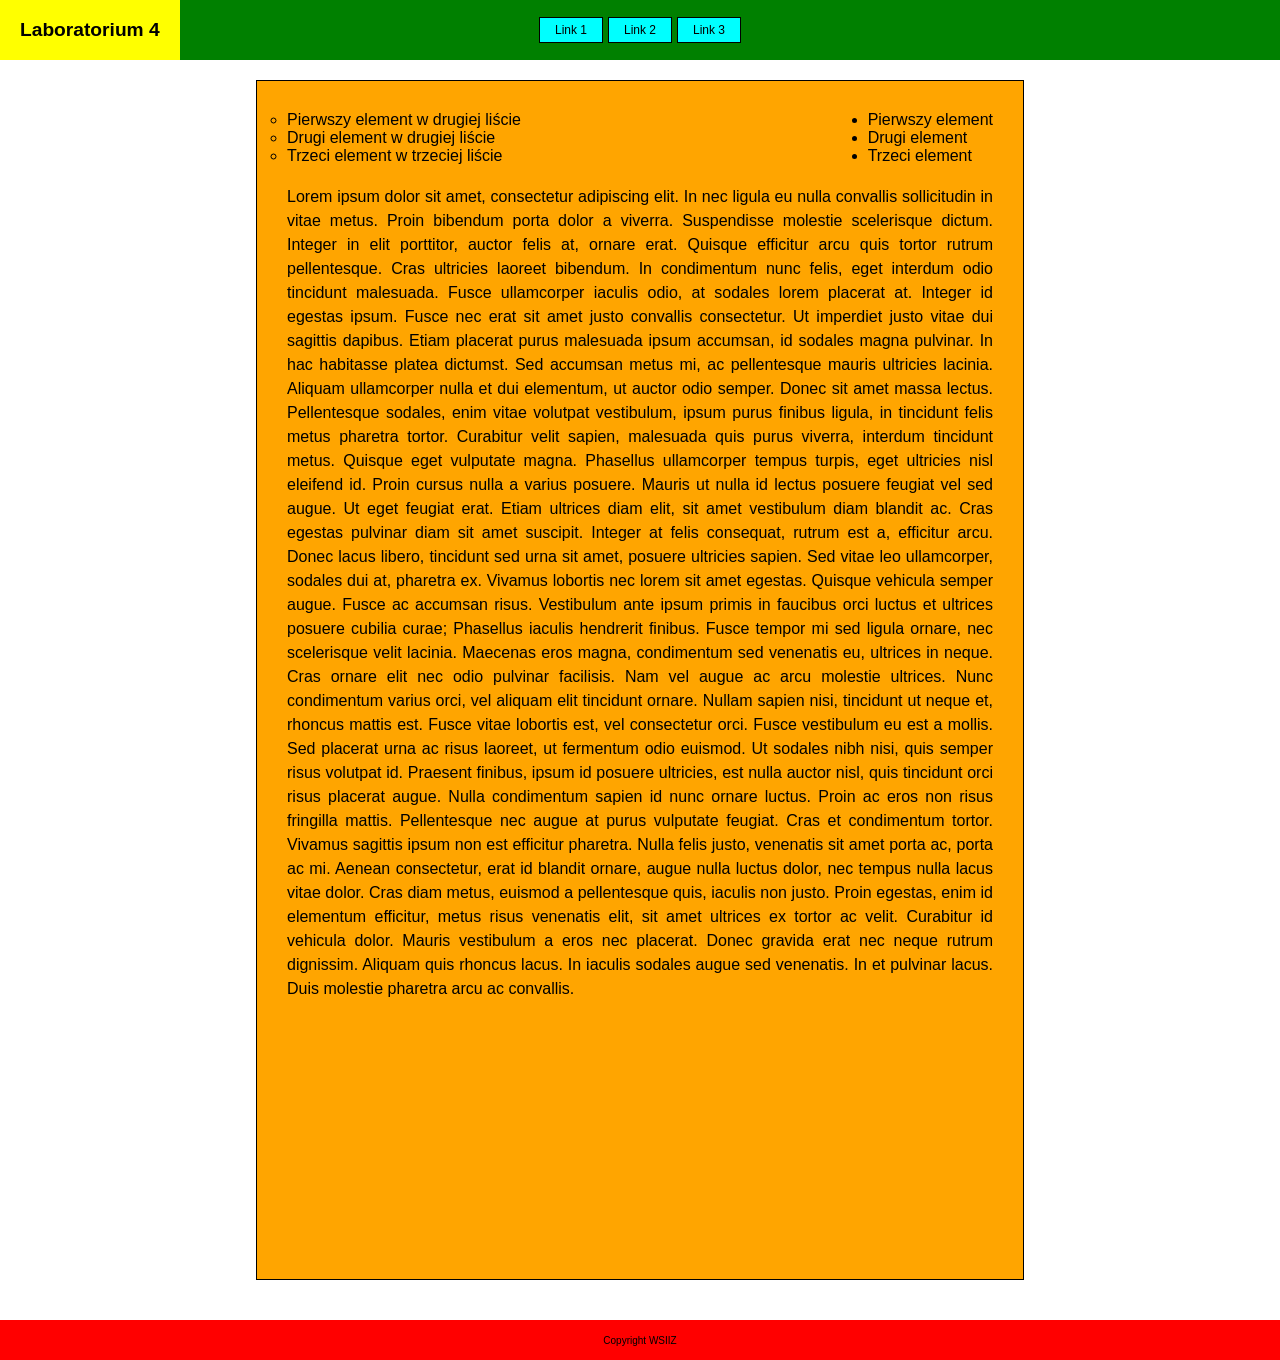
==== Lab4/index.html @ 6024c6b4 "changes" ====
<!doctype html>
<html>
  <head>
    <meta charset="utf-8" />
    <link rel="stylesheet" href="style.css" />
  </head>
  <body>
    <div id="global_container">
      <div id="top_bar">
        <div id="logo_div"><h1>Laboratorium 4</h1></div>
        <div id="nav_container">
          <div class="nav_item">Link 1</div>
          <div class="nav_item">Link 2</div>
          <div class="nav_item">Link 3</div>
        </div>
      </div>

      <div id="content_container">
        <ul class="first_list">
          <li>Pierwszy element</li>
          <li>Drugi element</li>
          <li>Trzeci element</li>
        </ul>
        <ul class="second_list">
          <li>Pierwszy element w drugiej liście</li>
          <li>Drugi element w drugiej liście</li>
          <li>Trzeci element w trzeciej liście</li>
        </ul>
        <div>
          Lorem ipsum dolor sit amet, consectetur adipiscing elit. In nec ligula
          eu nulla convallis sollicitudin in vitae metus. Proin bibendum porta
          dolor a viverra. Suspendisse molestie scelerisque dictum. Integer in
          elit porttitor, auctor felis at, ornare erat. Quisque efficitur arcu
          quis tortor rutrum pellentesque. Cras ultricies laoreet bibendum. In
          condimentum nunc felis, eget interdum odio tincidunt malesuada. Fusce
          ullamcorper iaculis odio, at sodales lorem placerat at. Integer id
          egestas ipsum. Fusce nec erat sit amet justo convallis consectetur. Ut
          imperdiet justo vitae dui sagittis dapibus. Etiam placerat purus
          malesuada ipsum accumsan, id sodales magna pulvinar. In hac habitasse
          platea dictumst. Sed accumsan metus mi, ac pellentesque mauris
          ultricies lacinia. Aliquam ullamcorper nulla et dui elementum, ut
          auctor odio semper. Donec sit amet massa lectus. Pellentesque sodales,
          enim vitae volutpat vestibulum, ipsum purus finibus ligula, in
          tincidunt felis metus pharetra tortor. Curabitur velit sapien,
          malesuada quis purus viverra, interdum tincidunt metus. Quisque eget
          vulputate magna. Phasellus ullamcorper tempus turpis, eget ultricies
          nisl eleifend id. Proin cursus nulla a varius posuere. Mauris ut nulla
          id lectus posuere feugiat vel sed augue. Ut eget feugiat erat. Etiam
          ultrices diam elit, sit amet vestibulum diam blandit ac. Cras egestas
          pulvinar diam sit amet suscipit. Integer at felis consequat, rutrum
          est a, efficitur arcu. Donec lacus libero, tincidunt sed urna sit
          amet, posuere ultricies sapien. Sed vitae leo ullamcorper, sodales dui
          at, pharetra ex. Vivamus lobortis nec lorem sit amet egestas. Quisque
          vehicula semper augue. Fusce ac accumsan risus. Vestibulum ante ipsum
          primis in faucibus orci luctus et ultrices posuere cubilia curae;
          Phasellus iaculis hendrerit finibus. Fusce tempor mi sed ligula
          ornare, nec scelerisque velit lacinia. Maecenas eros magna,
          condimentum sed venenatis eu, ultrices in neque. Cras ornare elit nec
          odio pulvinar facilisis. Nam vel augue ac arcu molestie ultrices. Nunc
          condimentum varius orci, vel aliquam elit tincidunt ornare. Nullam
          sapien nisi, tincidunt ut neque et, rhoncus mattis est. Fusce vitae
          lobortis est, vel consectetur orci. Fusce vestibulum eu est a mollis.
          Sed placerat urna ac risus laoreet, ut fermentum odio euismod. Ut
          sodales nibh nisi, quis semper risus volutpat id. Praesent finibus,
          ipsum id posuere ultricies, est nulla auctor nisl, quis tincidunt orci
          risus placerat augue. Nulla condimentum sapien id nunc ornare luctus.
          Proin ac eros non risus fringilla mattis. Pellentesque nec augue at
          purus vulputate feugiat. Cras et condimentum tortor. Vivamus sagittis
          ipsum non est efficitur pharetra. Nulla felis justo, venenatis sit
          amet porta ac, porta ac mi. Aenean consectetur, erat id blandit
          ornare, augue nulla luctus dolor, nec tempus nulla lacus vitae dolor.
          Cras diam metus, euismod a pellentesque quis, iaculis non justo. Proin
          egestas, enim id elementum efficitur, metus risus venenatis elit, sit
          amet ultrices ex tortor ac velit. Curabitur id vehicula dolor. Mauris
          vestibulum a eros nec placerat. Donec gravida erat nec neque rutrum
          dignissim. Aliquam quis rhoncus lacus. In iaculis sodales augue sed
          venenatis. In et pulvinar lacus. Duis molestie pharetra arcu ac
          convallis.
        </div>
      </div>
      <div id="footer">Copyright WSIIZ</div>
    </div>
  </body>
</html>
---- Lab4/style.css ----
* {
  margin: 0;
  padding: 0;
  box-sizing: border-box;
}

body {
  font-family: Arial, sans-serif;
  background-color: white;
  display: flex;
  flex-direction: column;
  min-height: 100vh;
}

#top_bar {
  position: fixed;
  top: 0;
  width: 100%;
  height: 60px;
  background-color: green;
  display: flex;
  justify-content: center;
  align-items: center;
  z-index: 1000;
}

#logo_div {
  position: absolute;
  left: 0;
  background-color: yellow;
  height: 100%;
  padding: 0 20px;
  display: flex;
  align-items: center;
  justify-content: center;
}

#logo_div h1 {
  margin: 0;
  font-size: 1.2rem;
  white-space: nowrap;
}

#nav_container {
  display: flex;
  gap: 5px;
}

.nav_item {
  background-color: cyan;
  border: 1px solid black;
  padding: 5px 15px;
  font-size: 12px;
  display: flex;
  align-items: center;
}

#content_container {
  margin: 80px auto 40px auto;
  width: 60%;
  background-color: orange;
  padding: 30px;
  flex-grow: 1;
  min-height: 1200px;
  border: 1px solid black;
}

.first_list {
  float: right;
  list-style-type: disc;
  text-align: left;
  margin-left: 20px;
}

.second_list {
  float: left;
  list-style-type: circle;
  text-align: left;
  margin-right: 20px;
}

#content_container > div {
  clear: both;
  padding-top: 20px;
  text-align: justify;
  line-height: 1.5;
}

#footer {
  width: 100%;
  height: 40px;
  background-color: red;
  display: flex;
  justify-content: center;
  align-items: center;
  font-size: 10px;
  margin-top: auto;
}
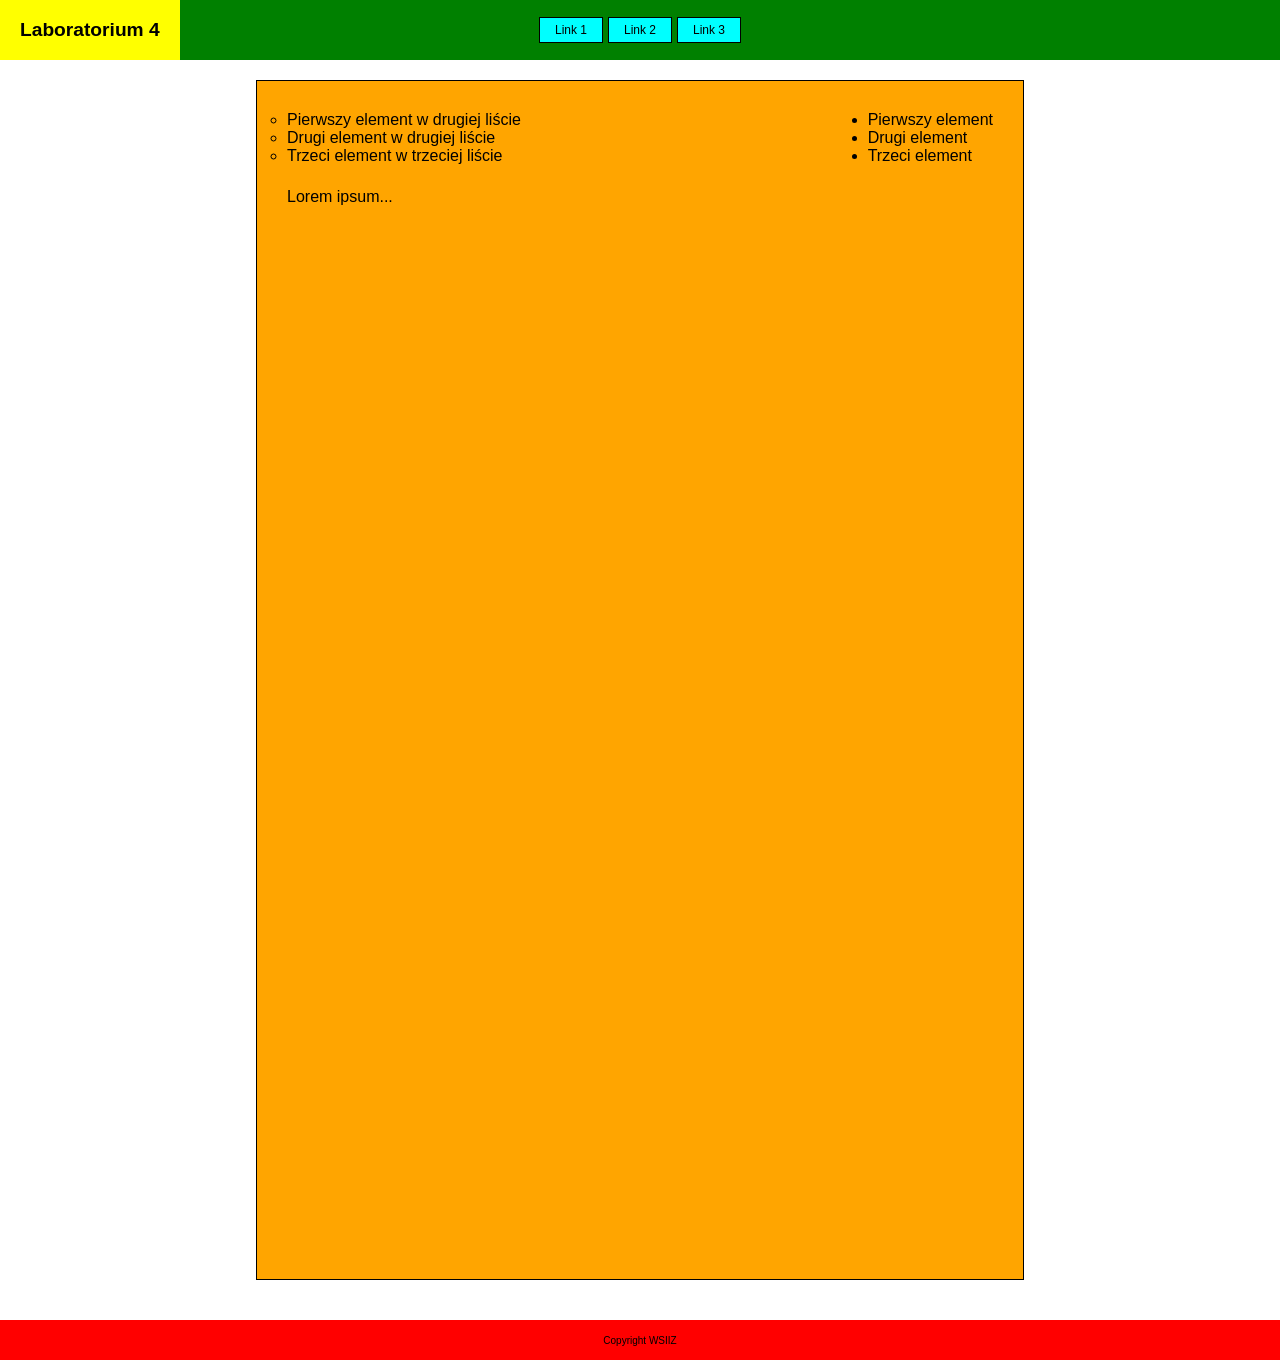
==== commit 50742d47: "lab5" ====
--- a/Lab4/index.html
+++ b/Lab4/index.html
@@ -1,84 +1,37 @@
-<!doctype html>
+<!DOCTYPE html>
 <html>
-  <head>
-    <meta charset="utf-8" />
-    <link rel="stylesheet" href="style.css" />
-  </head>
-  <body>
-    <div id="global_container">
-      <div id="top_bar">
-        <div id="logo_div"><h1>Laboratorium 4</h1></div>
-        <div id="nav_container">
-          <div class="nav_item">Link 1</div>
-          <div class="nav_item">Link 2</div>
-          <div class="nav_item">Link 3</div>
-        </div>
-      </div>
+ <head>
+ <meta charset="utf-8">
+ <link rel="stylesheet" href="style.css">
+ </head>
+ <body>
+ <div id = "global_container">
+ <div id = "top_bar">
 
-      <div id="content_container">
-        <ul class="first_list">
-          <li>Pierwszy element</li>
-          <li>Drugi element</li>
-          <li>Trzeci element</li>
-        </ul>
-        <ul class="second_list">
-          <li>Pierwszy element w drugiej liście</li>
-          <li>Drugi element w drugiej liście</li>
-          <li>Trzeci element w trzeciej liście</li>
-        </ul>
-        <div>
-          Lorem ipsum dolor sit amet, consectetur adipiscing elit. In nec ligula
-          eu nulla convallis sollicitudin in vitae metus. Proin bibendum porta
-          dolor a viverra. Suspendisse molestie scelerisque dictum. Integer in
-          elit porttitor, auctor felis at, ornare erat. Quisque efficitur arcu
-          quis tortor rutrum pellentesque. Cras ultricies laoreet bibendum. In
-          condimentum nunc felis, eget interdum odio tincidunt malesuada. Fusce
-          ullamcorper iaculis odio, at sodales lorem placerat at. Integer id
-          egestas ipsum. Fusce nec erat sit amet justo convallis consectetur. Ut
-          imperdiet justo vitae dui sagittis dapibus. Etiam placerat purus
-          malesuada ipsum accumsan, id sodales magna pulvinar. In hac habitasse
-          platea dictumst. Sed accumsan metus mi, ac pellentesque mauris
-          ultricies lacinia. Aliquam ullamcorper nulla et dui elementum, ut
-          auctor odio semper. Donec sit amet massa lectus. Pellentesque sodales,
-          enim vitae volutpat vestibulum, ipsum purus finibus ligula, in
-          tincidunt felis metus pharetra tortor. Curabitur velit sapien,
-          malesuada quis purus viverra, interdum tincidunt metus. Quisque eget
-          vulputate magna. Phasellus ullamcorper tempus turpis, eget ultricies
-          nisl eleifend id. Proin cursus nulla a varius posuere. Mauris ut nulla
-          id lectus posuere feugiat vel sed augue. Ut eget feugiat erat. Etiam
-          ultrices diam elit, sit amet vestibulum diam blandit ac. Cras egestas
-          pulvinar diam sit amet suscipit. Integer at felis consequat, rutrum
-          est a, efficitur arcu. Donec lacus libero, tincidunt sed urna sit
-          amet, posuere ultricies sapien. Sed vitae leo ullamcorper, sodales dui
-          at, pharetra ex. Vivamus lobortis nec lorem sit amet egestas. Quisque
-          vehicula semper augue. Fusce ac accumsan risus. Vestibulum ante ipsum
-          primis in faucibus orci luctus et ultrices posuere cubilia curae;
-          Phasellus iaculis hendrerit finibus. Fusce tempor mi sed ligula
-          ornare, nec scelerisque velit lacinia. Maecenas eros magna,
-          condimentum sed venenatis eu, ultrices in neque. Cras ornare elit nec
-          odio pulvinar facilisis. Nam vel augue ac arcu molestie ultrices. Nunc
-          condimentum varius orci, vel aliquam elit tincidunt ornare. Nullam
-          sapien nisi, tincidunt ut neque et, rhoncus mattis est. Fusce vitae
-          lobortis est, vel consectetur orci. Fusce vestibulum eu est a mollis.
-          Sed placerat urna ac risus laoreet, ut fermentum odio euismod. Ut
-          sodales nibh nisi, quis semper risus volutpat id. Praesent finibus,
-          ipsum id posuere ultricies, est nulla auctor nisl, quis tincidunt orci
-          risus placerat augue. Nulla condimentum sapien id nunc ornare luctus.
-          Proin ac eros non risus fringilla mattis. Pellentesque nec augue at
-          purus vulputate feugiat. Cras et condimentum tortor. Vivamus sagittis
-          ipsum non est efficitur pharetra. Nulla felis justo, venenatis sit
-          amet porta ac, porta ac mi. Aenean consectetur, erat id blandit
-          ornare, augue nulla luctus dolor, nec tempus nulla lacus vitae dolor.
-          Cras diam metus, euismod a pellentesque quis, iaculis non justo. Proin
-          egestas, enim id elementum efficitur, metus risus venenatis elit, sit
-          amet ultrices ex tortor ac velit. Curabitur id vehicula dolor. Mauris
-          vestibulum a eros nec placerat. Donec gravida erat nec neque rutrum
-          dignissim. Aliquam quis rhoncus lacus. In iaculis sodales augue sed
-          venenatis. In et pulvinar lacus. Duis molestie pharetra arcu ac
-          convallis.
-        </div>
-      </div>
-      <div id="footer">Copyright WSIIZ</div>
-    </div>
-  </body>
-</html>
+ <div id = "logo_div"><h1>Laboratorium 4</h1></div>
+ <div id = "nav_container">
+ <div class = "nav_item">Link 1</div>
+ <div class = "nav_item">Link 2</div>
+ <div class = "nav_item">Link 3</div>
+ </div>
+
+ </div>
+
+ <div id = "content_container">
+
+ <ul class="first_list">
+ <li>Pierwszy element</li>
+ <li>Drugi element</li>
+ <li>Trzeci element</li>
+ </ul>
+ <ul class="second_list">
+ <li>Pierwszy element w drugiej liście</li>
+ <li>Drugi element w drugiej liście</li>
+ <li>Trzeci element w trzeciej liście</li>
+ </ul>
+ <div>Lorem ipsum...</div>
+ </div>
+ <div id ="footer">Copyright WSIIZ</div>
+ </div>
+ </body>
+</html>
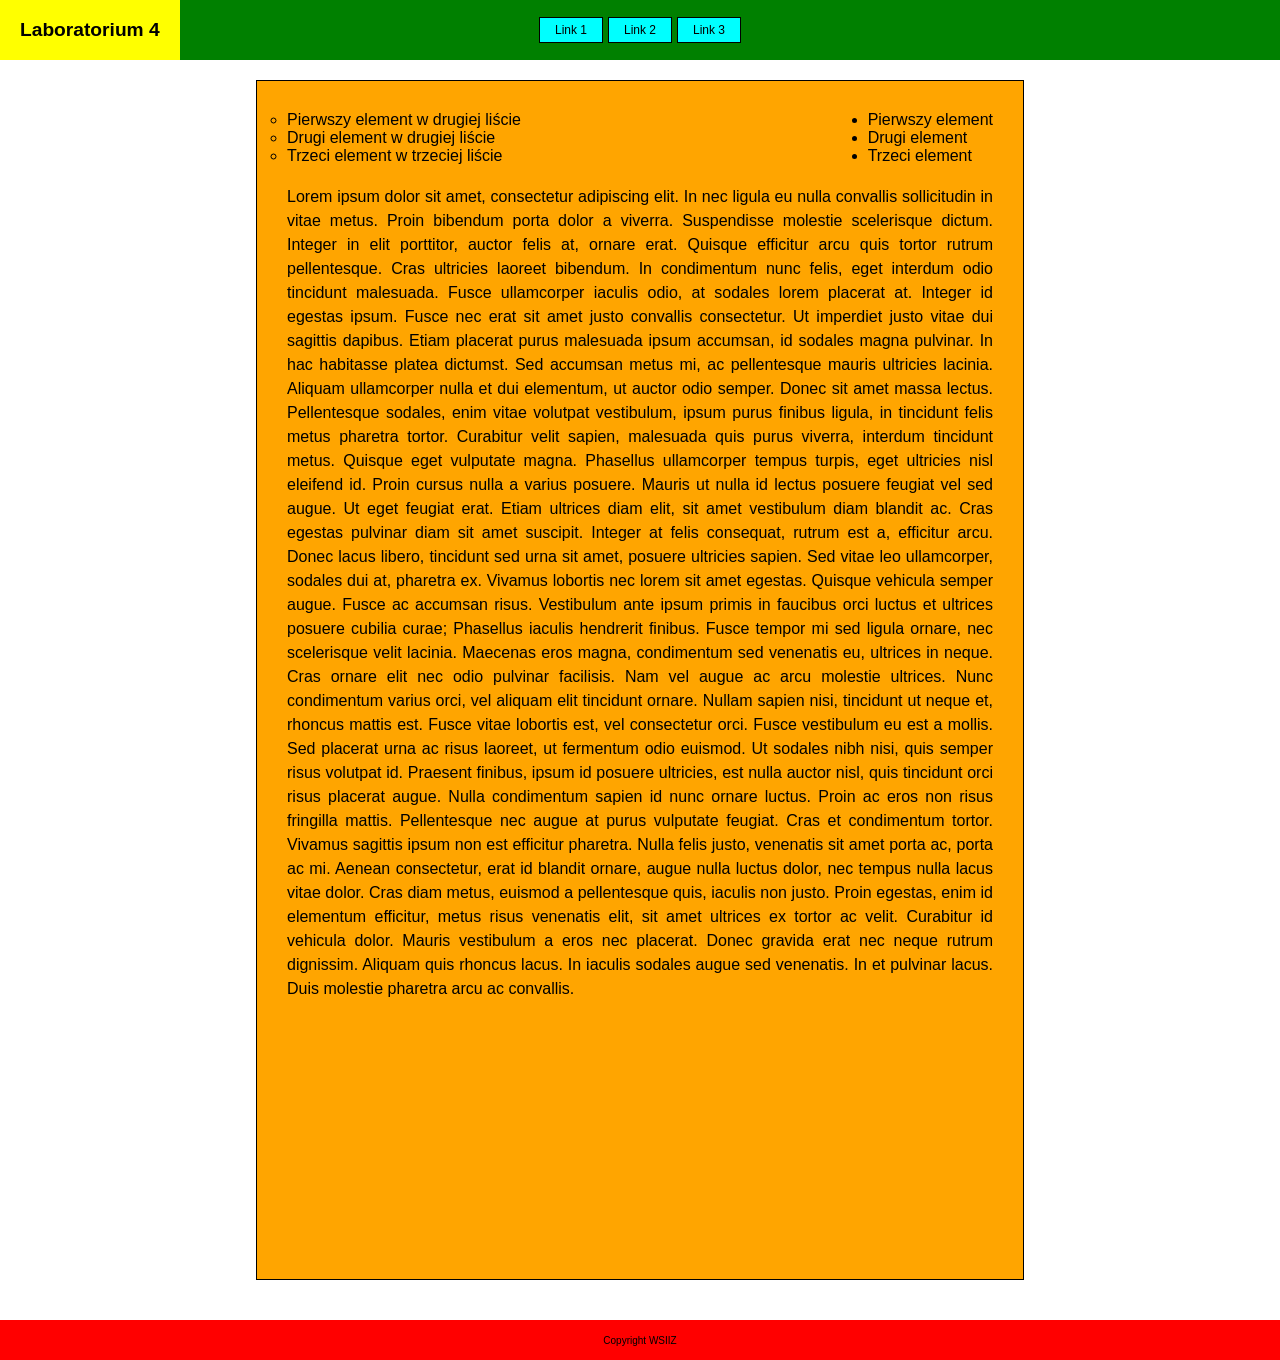
==== commit 57f17757: "Merge branch 'main' of https://github.com/mmrking/Programowanie-Laboratoria" ====
--- a/Lab4/index.html
+++ b/Lab4/index.html
@@ -1,37 +1,84 @@
-<!DOCTYPE html>
+<!doctype html>
 <html>
- <head>
- <meta charset="utf-8">
- <link rel="stylesheet" href="style.css">
- </head>
- <body>
- <div id = "global_container">
- <div id = "top_bar">
+  <head>
+    <meta charset="utf-8" />
+    <link rel="stylesheet" href="style.css" />
+  </head>
+  <body>
+    <div id="global_container">
+      <div id="top_bar">
+        <div id="logo_div"><h1>Laboratorium 4</h1></div>
+        <div id="nav_container">
+          <div class="nav_item">Link 1</div>
+          <div class="nav_item">Link 2</div>
+          <div class="nav_item">Link 3</div>
+        </div>
+      </div>
 
- <div id = "logo_div"><h1>Laboratorium 4</h1></div>
- <div id = "nav_container">
- <div class = "nav_item">Link 1</div>
- <div class = "nav_item">Link 2</div>
- <div class = "nav_item">Link 3</div>
- </div>
-
- </div>
-
- <div id = "content_container">
-
- <ul class="first_list">
- <li>Pierwszy element</li>
- <li>Drugi element</li>
- <li>Trzeci element</li>
- </ul>
- <ul class="second_list">
- <li>Pierwszy element w drugiej liście</li>
- <li>Drugi element w drugiej liście</li>
- <li>Trzeci element w trzeciej liście</li>
- </ul>
- <div>Lorem ipsum...</div>
- </div>
- <div id ="footer">Copyright WSIIZ</div>
- </div>
- </body>
-</html>+      <div id="content_container">
+        <ul class="first_list">
+          <li>Pierwszy element</li>
+          <li>Drugi element</li>
+          <li>Trzeci element</li>
+        </ul>
+        <ul class="second_list">
+          <li>Pierwszy element w drugiej liście</li>
+          <li>Drugi element w drugiej liście</li>
+          <li>Trzeci element w trzeciej liście</li>
+        </ul>
+        <div>
+          Lorem ipsum dolor sit amet, consectetur adipiscing elit. In nec ligula
+          eu nulla convallis sollicitudin in vitae metus. Proin bibendum porta
+          dolor a viverra. Suspendisse molestie scelerisque dictum. Integer in
+          elit porttitor, auctor felis at, ornare erat. Quisque efficitur arcu
+          quis tortor rutrum pellentesque. Cras ultricies laoreet bibendum. In
+          condimentum nunc felis, eget interdum odio tincidunt malesuada. Fusce
+          ullamcorper iaculis odio, at sodales lorem placerat at. Integer id
+          egestas ipsum. Fusce nec erat sit amet justo convallis consectetur. Ut
+          imperdiet justo vitae dui sagittis dapibus. Etiam placerat purus
+          malesuada ipsum accumsan, id sodales magna pulvinar. In hac habitasse
+          platea dictumst. Sed accumsan metus mi, ac pellentesque mauris
+          ultricies lacinia. Aliquam ullamcorper nulla et dui elementum, ut
+          auctor odio semper. Donec sit amet massa lectus. Pellentesque sodales,
+          enim vitae volutpat vestibulum, ipsum purus finibus ligula, in
+          tincidunt felis metus pharetra tortor. Curabitur velit sapien,
+          malesuada quis purus viverra, interdum tincidunt metus. Quisque eget
+          vulputate magna. Phasellus ullamcorper tempus turpis, eget ultricies
+          nisl eleifend id. Proin cursus nulla a varius posuere. Mauris ut nulla
+          id lectus posuere feugiat vel sed augue. Ut eget feugiat erat. Etiam
+          ultrices diam elit, sit amet vestibulum diam blandit ac. Cras egestas
+          pulvinar diam sit amet suscipit. Integer at felis consequat, rutrum
+          est a, efficitur arcu. Donec lacus libero, tincidunt sed urna sit
+          amet, posuere ultricies sapien. Sed vitae leo ullamcorper, sodales dui
+          at, pharetra ex. Vivamus lobortis nec lorem sit amet egestas. Quisque
+          vehicula semper augue. Fusce ac accumsan risus. Vestibulum ante ipsum
+          primis in faucibus orci luctus et ultrices posuere cubilia curae;
+          Phasellus iaculis hendrerit finibus. Fusce tempor mi sed ligula
+          ornare, nec scelerisque velit lacinia. Maecenas eros magna,
+          condimentum sed venenatis eu, ultrices in neque. Cras ornare elit nec
+          odio pulvinar facilisis. Nam vel augue ac arcu molestie ultrices. Nunc
+          condimentum varius orci, vel aliquam elit tincidunt ornare. Nullam
+          sapien nisi, tincidunt ut neque et, rhoncus mattis est. Fusce vitae
+          lobortis est, vel consectetur orci. Fusce vestibulum eu est a mollis.
+          Sed placerat urna ac risus laoreet, ut fermentum odio euismod. Ut
+          sodales nibh nisi, quis semper risus volutpat id. Praesent finibus,
+          ipsum id posuere ultricies, est nulla auctor nisl, quis tincidunt orci
+          risus placerat augue. Nulla condimentum sapien id nunc ornare luctus.
+          Proin ac eros non risus fringilla mattis. Pellentesque nec augue at
+          purus vulputate feugiat. Cras et condimentum tortor. Vivamus sagittis
+          ipsum non est efficitur pharetra. Nulla felis justo, venenatis sit
+          amet porta ac, porta ac mi. Aenean consectetur, erat id blandit
+          ornare, augue nulla luctus dolor, nec tempus nulla lacus vitae dolor.
+          Cras diam metus, euismod a pellentesque quis, iaculis non justo. Proin
+          egestas, enim id elementum efficitur, metus risus venenatis elit, sit
+          amet ultrices ex tortor ac velit. Curabitur id vehicula dolor. Mauris
+          vestibulum a eros nec placerat. Donec gravida erat nec neque rutrum
+          dignissim. Aliquam quis rhoncus lacus. In iaculis sodales augue sed
+          venenatis. In et pulvinar lacus. Duis molestie pharetra arcu ac
+          convallis.
+        </div>
+      </div>
+      <div id="footer">Copyright WSIIZ</div>
+    </div>
+  </body>
+</html>
